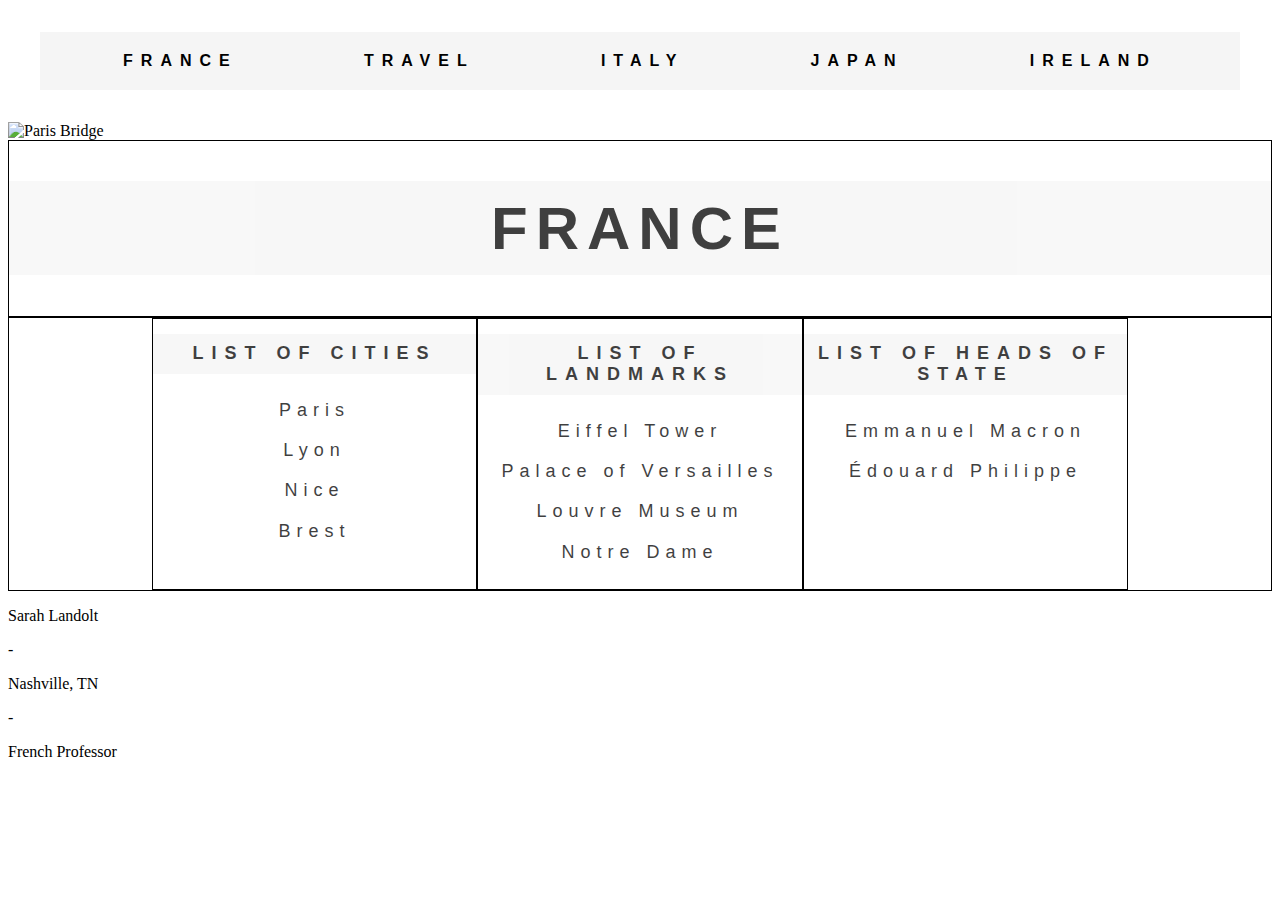
==== index.html @ 063e5374 "fixing conflicts with master" ====
<!DOCTYPE html>
<html lang="en">

<head>
    <meta charset="UTF-8">
    <meta name="viewport" content="width=device-width, initial-scale=1.0">
    <link rel="stylesheet" href="./styles/main.css">
    <title>Document</title>
</head>

<body>
    <header>
        <nav class="navigation">
            <a class="navigation__link" href="index.html">France</a>
            <a class="navigation__link" href="travel.html">Travel</a>
            <a class="navigation__link" href="italy.html">Italy</a>
            <a class="navigation__link" href="japan.html">Japan</a>
            <a class="navigation__link" href="ireland.html">Ireland</a>
        </nav>
    </header>
    <!-- <div class="image_banner bordered"> -->
    </div>
    <img class="headerImage"
        src="https://images.unsplash.com/photo-1499856871958-5b9627545d1a?ixlib=rb-1.2.1&ixid=eyJhcHBfaWQiOjEyMDd9&w=1000&q=80"
        alt="Paris Bridge">
    <section class="bordered">
        <h1>France</h1>
    </section>
    <main class="container bordered">
        <section class="container2">
            <section class="flexItem CitiesList bordered">
                <h2 class="List">List of Cities</h2>
                <ul>
                    <li>Paris</li>
                    <li>Lyon</li>
                    <li>Nice</li>
                    <li>Brest</li>
                </ul>
            </section>
            <section class="flexItem landmarksList bordered">
                <h2 class="List">List of Landmarks</h2>
                <ul>
                    <li>Eiffel Tower</li>
                    <li>Palace of Versailles</li>
                    <li>Louvre Museum</li>
                    <li>Notre Dame</li>
                </ul>
            </section>
            <section class="flexItem headsOfStateList bordered">
                <h2 class="List">List of Heads of State</h2>
                <ul>
                    <li>Emmanuel Macron</li>
                    <li>Édouard Philippe</li>
                </ul>
            </section>
        </section>
    </main>  
    <footer class="footer">
        <p>Sarah Landolt</p>
        <p>-</p>
        <p>Nashville, TN</p>
        <p>-</p>
        <p>French Professor</p>
    </footer>   
</body>

</html>
---- styles/main.css ----
@import "country.css";

nav{
    margin: 2em;
    padding: 1%;
    font-family: Arial, Helvetica, sans-serif;
    text-transform: uppercase;
    text-align: center;
    font-weight: bold;
    letter-spacing: 8px;
    padding: 20px;
    background-color: whitesmoke;
    display: flex;
    justify-content: space-around;
}

a:hover {
    background-color: white;
  }
a {
    color: black;
  }

a:active {
    color: grey;
  }

a:link {
    text-decoration: none;
  }
.navigation_link {
    padding: 12 6em 12 6em;
    font-family: -apple-system, BlinkMacSystemFont, 'Segoe UI', Roboto, Oxygen, Ubuntu, Cantarell, 'Open Sans', 'Helvetica Neue', sans-serif;
    color: black;
}

.headerImage {
    width: 100%;
    height: 400px;
    object-fit: cover;
    background-size: cover;
    background-position: center;
}
/* .image_banner {
    background-image: url("https://images.unsplash.com/photo-1499856871958-5b9627545d1a?ixlib=rb-1.2.1&ixid=eyJhcHBfaWQiOjEyMDd9&w=1000&q=80");
    background-size: cover;
    background-position: center;
    height: 400px;
    width: 100%;
  } */

 h1 
{
padding: 1%;
font-family: -apple-system, BlinkMacSystemFont, 'Segoe UI', Roboto, Oxygen, Ubuntu, Cantarell, 'Open Sans', 'Helvetica Neue', sans-serif;
text-transform: uppercase;
font-size: 60px;
font-weight: 600;
text-align: center;
letter-spacing: 8px;
opacity: .75;
background-color: whitesmoke;
}

h2
{
    padding: 3%;
    font-family: -apple-system, BlinkMacSystemFont, 'Segoe UI', Roboto, Oxygen, Ubuntu, Cantarell, 'Open Sans', 'Helvetica Neue', sans-serif;
    text-transform: uppercase;
    font-size: 18px;
    font-weight: 600;
    text-align: center;
    letter-spacing: 8px;
    opacity: .75;
    background-color: whitesmoke;    
}

main {
    display: flex;
    justify-content: space-evenly;
    flex-basis: 60%;
}

.container2 {
    display: flex;
    flex-wrap: wrap;
    justify-content: center;
}

.flexItem {
    justify-content: center;
    flex-basis: 33%;
}

ul {
    list-style: none;
    padding: 0; 
}
li {
    padding: 3%;
    font-family: -apple-system, BlinkMacSystemFont, 'Segoe UI', Roboto, Oxygen, Ubuntu, Cantarell, 'Open Sans', 'Helvetica Neue', sans-serif;
    font-size: 18px;
    text-align: center;
    letter-spacing: 6px;
    opacity: .75;
    }

.bordered {
border: 1px solid black;
}
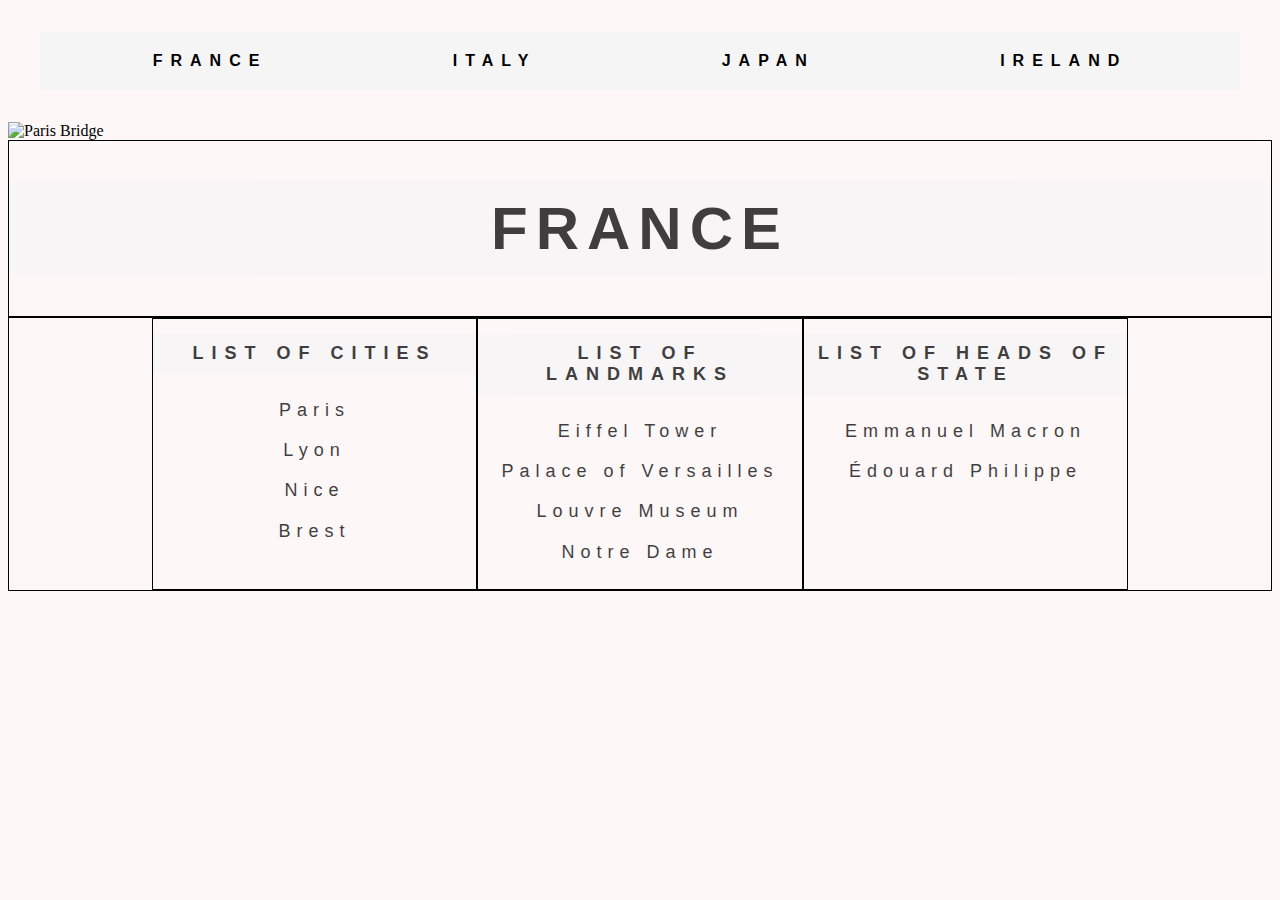
==== commit 5cea604b: "Added background color for each page, using opacity, added CSS keyframe animation for background and" ====
--- a/index.html
+++ b/index.html
@@ -1,33 +1,29 @@
 <!DOCTYPE html>
 <html lang="en">
-
 <head>
     <meta charset="UTF-8">
     <meta name="viewport" content="width=device-width, initial-scale=1.0">
-    <link rel="stylesheet" href="./styles/main.css">
+    <link rel="stylesheet" href="main.css">
     <title>Document</title>
 </head>
-
-<body>
+<body class="franceColor">
     <header>
         <nav class="navigation">
             <a class="navigation__link" href="index.html">France</a>
-            <a class="navigation__link" href="travel.html">Travel</a>
             <a class="navigation__link" href="italy.html">Italy</a>
             <a class="navigation__link" href="japan.html">Japan</a>
             <a class="navigation__link" href="ireland.html">Ireland</a>
         </nav>
-    </header>
-    <!-- <div class="image_banner bordered"> -->
-    </div>
-    <img class="headerImage"
-        src="https://images.unsplash.com/photo-1499856871958-5b9627545d1a?ixlib=rb-1.2.1&ixid=eyJhcHBfaWQiOjEyMDd9&w=1000&q=80"
-        alt="Paris Bridge">
-    <section class="bordered">
-        <h1>France</h1>
-    </section>
+    </header>  
+        <!-- <div class="image_banner bordered"> -->
+        <!-- </div> -->
+
+        <img class="headerImage"src="https://images.unsplash.com/photo-1499856871958-5b9627545d1a?ixlib=rb-1.2.1&ixid=eyJhcHBfaWQiOjEyMDd9&w=1000&q=80" alt="Paris Bridge">
+        <section class= "bordered">
+            <h1>France</h1>
+        </section>
     <main class="container bordered">
-        <section class="container2">
+       <section class="container2">
             <section class="flexItem CitiesList bordered">
                 <h2 class="List">List of Cities</h2>
                 <ul>
@@ -54,14 +50,6 @@
                 </ul>
             </section>
         </section>
-    </main>  
-    <footer class="footer">
-        <p>Sarah Landolt</p>
-        <p>-</p>
-        <p>Nashville, TN</p>
-        <p>-</p>
-        <p>French Professor</p>
-    </footer>   
+    </main>   
 </body>
-
 </html>--- a/main.css
+++ b/main.css
@@ -0,0 +1,143 @@
+nav{
+    margin: 2em;
+    padding: 1%;
+    font-family: Arial, Helvetica, sans-serif;
+    text-transform: uppercase;
+    text-align: center;
+    font-weight: bold;
+    letter-spacing: 8px;
+    padding: 20px;
+    background-color: whitesmoke;
+    display: flex;
+    justify-content: space-around;
+}
+
+a:hover {
+    background-color: white;
+  }
+a {
+    color: black;
+  }
+
+a:active {
+    color: grey;
+  }
+
+a:link {
+    text-decoration: none;
+  }
+.navigation_link {
+    padding: 12 6em 12 6em;
+    font-family: -apple-system, BlinkMacSystemFont, 'Segoe UI', Roboto, Oxygen, Ubuntu, Cantarell, 'Open Sans', 'Helvetica Neue', sans-serif;
+    color: black;
+}
+
+.franceColor {
+    background-color: hsla(0, 64%, 91%, 0.2);
+    animation: color-me-in 3s; /* other keywords like "infinite alternate" can be useful here */
+}
+
+.italyColor {
+    background-color: hsla(225, 30%, 63%, 0.2) ;
+    animation: color-me-in 3s; /* other keywords like "infinite alternate" can be useful here */
+}
+
+.irelandColor {
+    background-color: hsla(26, 76%, 84%, 0.3);
+    animation: color-me-in 3s; /* other keywords like "infinite alternate" can be useful here */
+}
+
+.japanColor {
+    background-color: rgba(230, 200, 200, 0.3);
+    animation: color-me-in 3s; /* other keywords like "infinite alternate" can be useful here */
+}
+
+.headerImage {
+    width: 100%;
+    height: 400px;
+    object-fit: cover;
+    background-size: cover;
+    background-position: center;
+}
+
+ 
+
+ h1 
+{
+padding: 1%;
+font-family: -apple-system, BlinkMacSystemFont, 'Segoe UI', Roboto, Oxygen, Ubuntu, Cantarell, 'Open Sans', 'Helvetica Neue', sans-serif;
+text-transform: uppercase;
+font-size: 60px;
+font-weight: 600;
+text-align: center;
+letter-spacing: 8px;
+opacity: .75;
+background-color: whitesmoke;
+}
+
+h2
+{
+    padding: 3%;
+    font-family: -apple-system, BlinkMacSystemFont, 'Segoe UI', Roboto, Oxygen, Ubuntu, Cantarell, 'Open Sans', 'Helvetica Neue', sans-serif;
+    text-transform: uppercase;
+    font-size: 18px;
+    font-weight: 600;
+    text-align: center;
+    letter-spacing: 8px;
+    opacity: .75;
+    background-color: whitesmoke;    
+}
+
+main {
+    display: flex;
+    justify-content: space-evenly;
+    flex-basis: 60%;
+}
+
+.container2 {
+    display: flex;
+    flex-wrap: wrap;
+    justify-content: center;
+}
+
+.flexItem {
+    justify-content: center;
+    flex-basis: 33%;
+}
+
+ul {
+    list-style: none;
+    padding: 0; 
+}
+li {
+    padding: 3%;
+    font-family: -apple-system, BlinkMacSystemFont, 'Segoe UI', Roboto, Oxygen, Ubuntu, Cantarell, 'Open Sans', 'Helvetica Neue', sans-serif;
+    font-size: 18px;
+    text-align: center;
+    letter-spacing: 6px;
+    opacity: .75;
+    }
+
+.bordered {
+border: 1px solid black;
+}
+  
+  @keyframes color-me-in {
+    /* You could think of as "step 1" */
+    0% {
+      background: rgb(196, 196, 196);
+    }
+    /* You could think of as "step 2" */
+    100% {
+      background: rgb(255, 255, 255);
+    }
+  }
+
+  .bordered {
+    border: solid 1px rgb(0, 0, 0);
+    transition: border-width 0.9s linear;
+  }
+  
+  .bordered:hover { border-width: 2.5px; }
+  
+
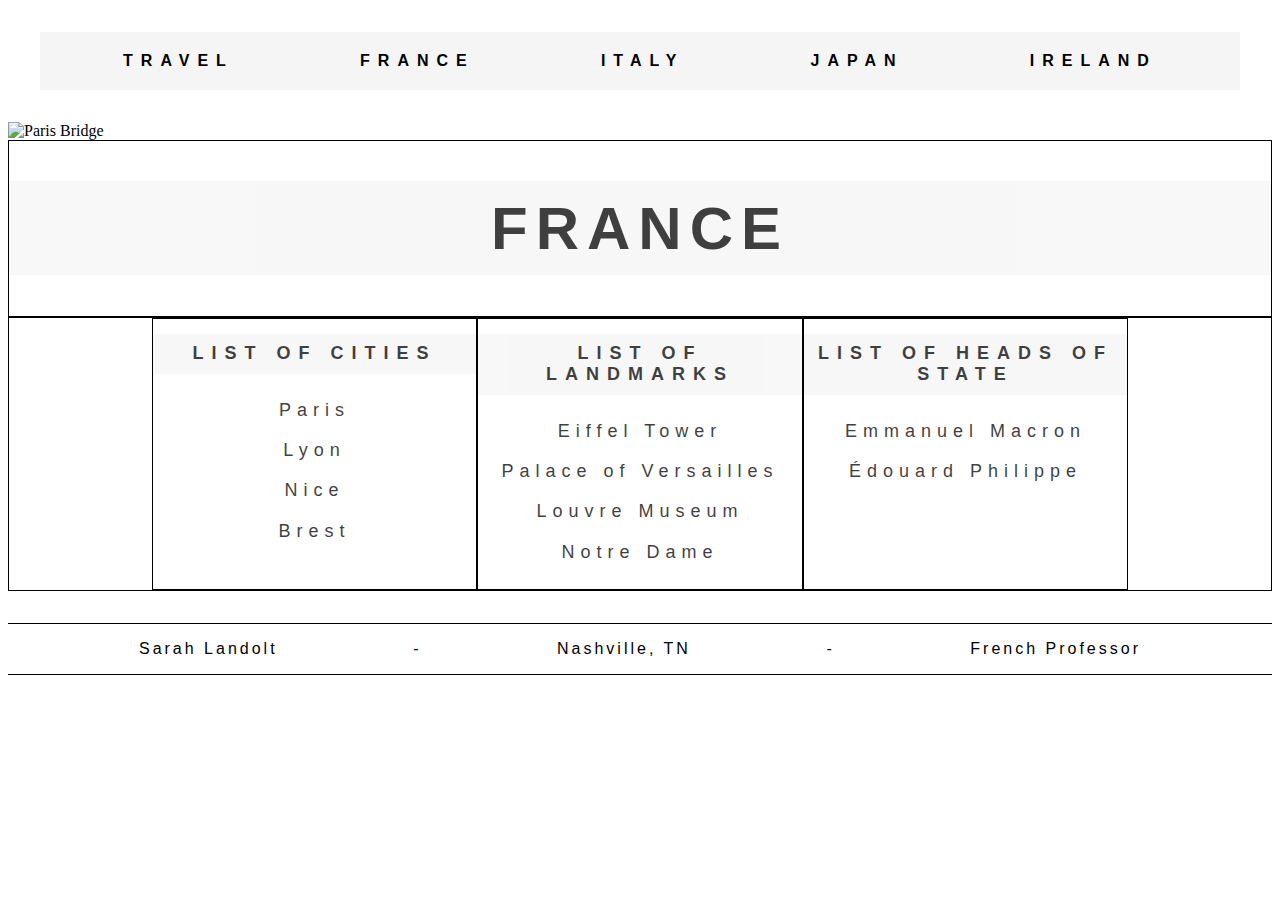
==== commit 39b8d45b: "updaing changes" ====
--- a/index.html
+++ b/index.html
@@ -1,29 +1,33 @@
 <!DOCTYPE html>
 <html lang="en">
+
 <head>
     <meta charset="UTF-8">
     <meta name="viewport" content="width=device-width, initial-scale=1.0">
-    <link rel="stylesheet" href="main.css">
+    <link rel="stylesheet" href="./styles/main.css">
     <title>Document</title>
 </head>
-<body class="franceColor">
+
+<body>
     <header>
         <nav class="navigation">
+            <a class="navigation__link" href="travel.html">Travel</a>
             <a class="navigation__link" href="index.html">France</a>
             <a class="navigation__link" href="italy.html">Italy</a>
             <a class="navigation__link" href="japan.html">Japan</a>
             <a class="navigation__link" href="ireland.html">Ireland</a>
         </nav>
-    </header>  
-        <!-- <div class="image_banner bordered"> -->
-        <!-- </div> -->
-
-        <img class="headerImage"src="https://images.unsplash.com/photo-1499856871958-5b9627545d1a?ixlib=rb-1.2.1&ixid=eyJhcHBfaWQiOjEyMDd9&w=1000&q=80" alt="Paris Bridge">
-        <section class= "bordered">
-            <h1>France</h1>
-        </section>
+    </header>
+    <!-- <div class="image_banner bordered"> -->
+    </div>
+    <img class="headerImage"
+        src="https://images.unsplash.com/photo-1499856871958-5b9627545d1a?ixlib=rb-1.2.1&ixid=eyJhcHBfaWQiOjEyMDd9&w=1000&q=80"
+        alt="Paris Bridge">
+    <section class="bordered">
+        <h1>France</h1>
+    </section>
     <main class="container bordered">
-       <section class="container2">
+        <section class="container2">
             <section class="flexItem CitiesList bordered">
                 <h2 class="List">List of Cities</h2>
                 <ul>
@@ -50,6 +54,14 @@
                 </ul>
             </section>
         </section>
-    </main>   
+    </main>  
+    <footer class="footer">
+        <p>Sarah Landolt</p>
+        <p>-</p>
+        <p>Nashville, TN</p>
+        <p>-</p>
+        <p>French Professor</p>
+    </footer>   
 </body>
+
 </html>--- a/styles/main.css
+++ b/styles/main.css
@@ -0,0 +1,126 @@
+@import "country.css";
+
+nav{
+    margin: 2em;
+    padding: 1%;
+    font-family: Arial, Helvetica, sans-serif;
+    text-transform: uppercase;
+    text-align: center;
+    font-weight: bold;
+    letter-spacing: 8px;
+    padding: 20px;
+    background-color: whitesmoke;
+    display: flex;
+    justify-content: space-around;
+}
+
+a:hover {
+    background-color: white;
+  }
+a {
+    color: black;
+  }
+
+a:active {
+    color: grey;
+  }
+
+a:link {
+    text-decoration: none;
+  }
+.navigation_link {
+    padding: 12 6em 12 6em;
+    font-family: -apple-system, BlinkMacSystemFont, 'Segoe UI', Roboto, Oxygen, Ubuntu, Cantarell, 'Open Sans', 'Helvetica Neue', sans-serif;
+    color: black;
+}
+
+.headerImage {
+    width: 100%;
+    height: 400px;
+    object-fit: cover;
+    background-size: cover;
+    background-position: center;
+}
+/* .image_banner {
+    background-image: url("https://images.unsplash.com/photo-1499856871958-5b9627545d1a?ixlib=rb-1.2.1&ixid=eyJhcHBfaWQiOjEyMDd9&w=1000&q=80");
+    background-size: cover;
+    background-position: center;
+    height: 400px;
+    width: 100%;
+  } */
+
+ h1 
+{
+padding: 1%;
+font-family: -apple-system, BlinkMacSystemFont, 'Segoe UI', Roboto, Oxygen, Ubuntu, Cantarell, 'Open Sans', 'Helvetica Neue', sans-serif;
+text-transform: uppercase;
+font-size: 60px;
+font-weight: 600;
+text-align: center;
+letter-spacing: 8px;
+opacity: .75;
+background-color: whitesmoke;
+}
+
+h2
+{
+    padding: 3%;
+    font-family: -apple-system, BlinkMacSystemFont, 'Segoe UI', Roboto, Oxygen, Ubuntu, Cantarell, 'Open Sans', 'Helvetica Neue', sans-serif;
+    text-transform: uppercase;
+    font-size: 18px;
+    font-weight: 600;
+    text-align: center;
+    letter-spacing: 8px;
+    opacity: .75;
+    background-color: whitesmoke;    
+}
+
+main {
+    display: flex;
+    justify-content: space-evenly;
+    flex-basis: 60%;
+}
+
+.container2 {
+    display: flex;
+    flex-wrap: wrap;
+    justify-content: center;
+}
+
+.flexItem {
+    justify-content: center;
+    flex-basis: 33%;
+}
+
+ul {
+    list-style: none;
+    padding: 0; 
+}
+li {
+    padding: 3%;
+    font-family: -apple-system, BlinkMacSystemFont, 'Segoe UI', Roboto, Oxygen, Ubuntu, Cantarell, 'Open Sans', 'Helvetica Neue', sans-serif;
+    font-size: 18px;
+    text-align: center;
+    letter-spacing: 6px;
+    opacity: .75;
+    }
+
+.bordered {
+border: 1px solid black;
+}
+
+.footer {
+    display: flex;
+    font-family: -apple-system, BlinkMacSystemFont, 'Segoe UI', Roboto, Oxygen, Ubuntu, Cantarell, 'Open Sans', 'Helvetica Neue', sans-serif;
+    justify-content: space-around;
+    margin-top: 2em;
+    letter-spacing: 3px;
+    padding-left: 5%;
+    padding-right: 5%;
+    border-top: 1px solid black;
+    border-bottom: 1px solid black;
+}
+
+.font {
+    font-family: -apple-system, BlinkMacSystemFont, 'Segoe UI', Roboto, Oxygen, Ubuntu, Cantarell, 'Open Sans', 'Helvetica Neue', sans-serif;
+}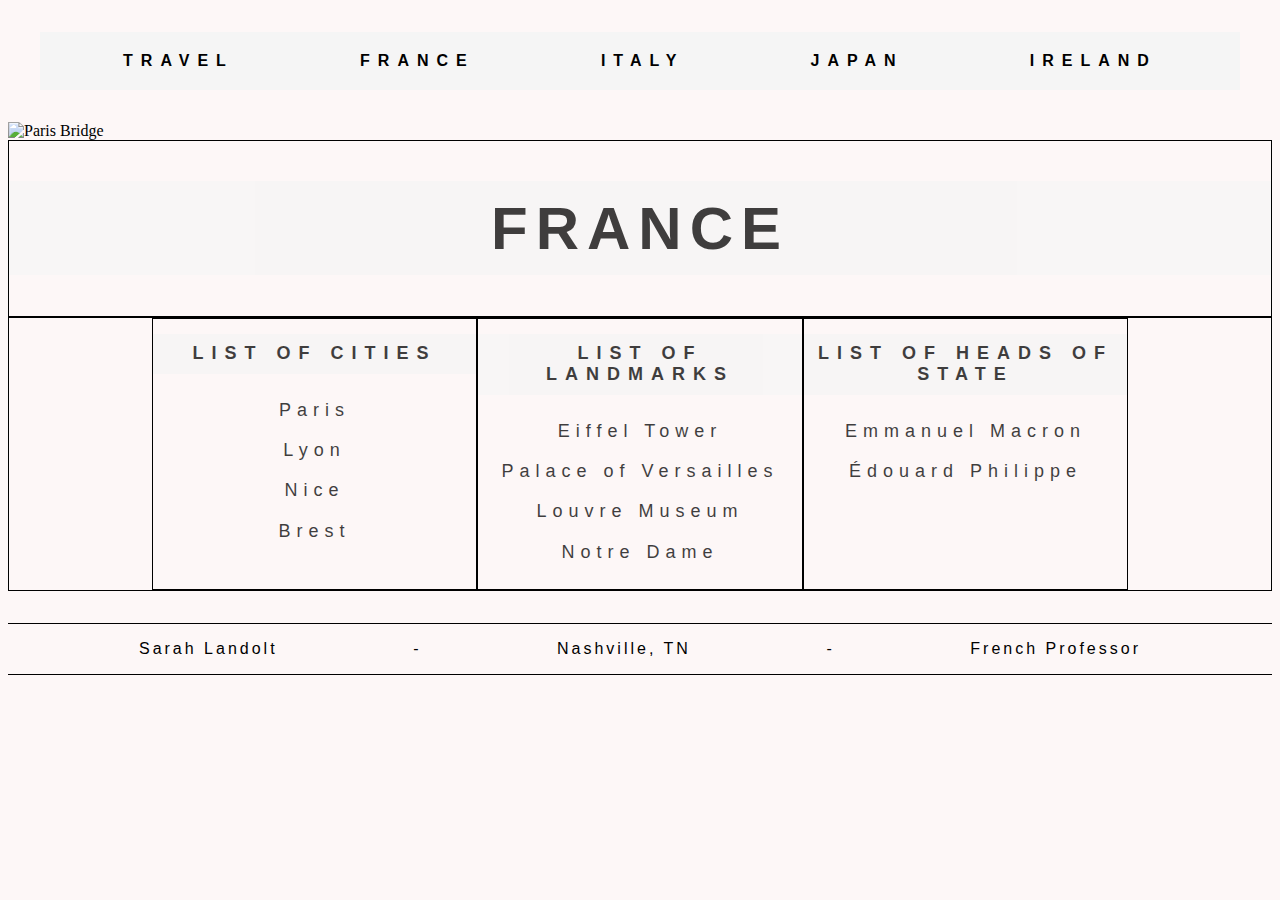
==== commit 2ca5289a: "completed merge of master and deleted main.css" ====
--- a/index.html
+++ b/index.html
@@ -7,8 +7,7 @@
     <link rel="stylesheet" href="./styles/main.css">
     <title>Document</title>
 </head>
-
-<body>
+<body class="franceColor">
     <header>
         <nav class="navigation">
             <a class="navigation__link" href="travel.html">Travel</a>
--- a/styles/main.css
+++ b/styles/main.css
@@ -123,4 +123,43 @@
 
 .font {
     font-family: -apple-system, BlinkMacSystemFont, 'Segoe UI', Roboto, Oxygen, Ubuntu, Cantarell, 'Open Sans', 'Helvetica Neue', sans-serif;
-}+}
+
+.franceColor {
+    background-color: hsla(0, 64%, 91%, 0.2);
+    animation: color-me-in 3s; /* other keywords like "infinite alternate" can be useful here */
+}
+
+.italyColor {
+    background-color: hsla(225, 30%, 63%, 0.2) ;
+    animation: color-me-in 3s; /* other keywords like "infinite alternate" can be useful here */
+}
+
+.irelandColor {
+    background-color: hsla(26, 76%, 84%, 0.3);
+    animation: color-me-in 3s; /* other keywords like "infinite alternate" can be useful here */
+}
+
+.japanColor {
+    background-color: rgba(230, 200, 200, 0.3);
+    animation: color-me-in 3s; /* other keywords like "infinite alternate" can be useful here */
+}
+
+@keyframes color-me-in {
+    /* You could think of as "step 1" */
+    0% {
+      background: rgb(196, 196, 196);
+    }
+    /* You could think of as "step 2" */
+    100% {
+      background: rgb(255, 255, 255);
+    }
+  }
+
+  .bordered {
+    border: solid 1px rgb(0, 0, 0);
+    transition: border-width 0.9s linear;
+  }
+  
+  .bordered:hover { border-width: 2.5px; }
+  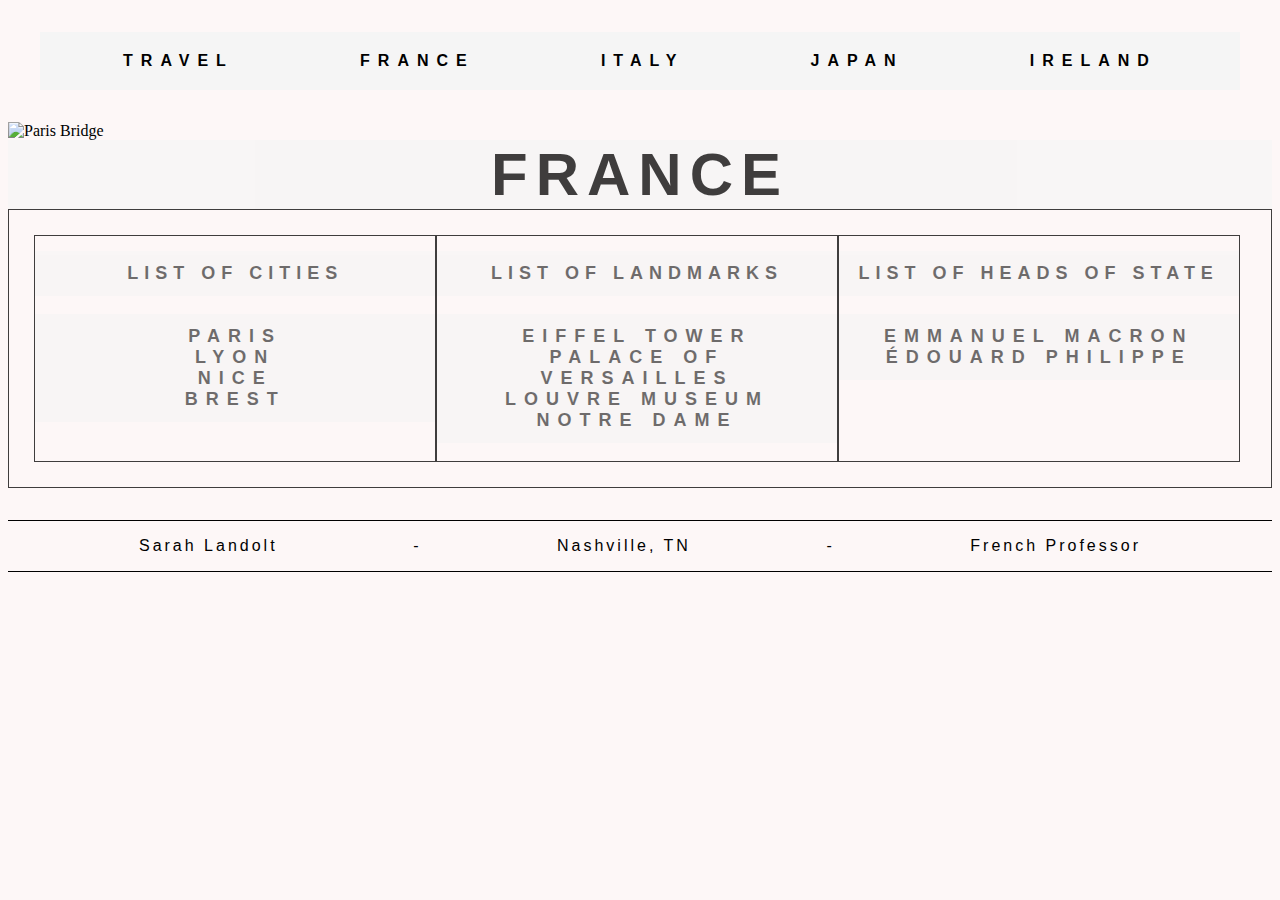
==== commit 6d6b7714: "tried to conform more to coding standards. Took out redundant class names. Split up css files" ====
--- a/index.html
+++ b/index.html
@@ -7,7 +7,9 @@
     <link rel="stylesheet" href="./styles/main.css">
     <title>Document</title>
 </head>
-<body class="franceColor">
+
+<body class="franceBackgroundColor">
+
     <header>
         <nav class="navigation">
             <a class="navigation__link" href="travel.html">Travel</a>
@@ -17,50 +19,52 @@
             <a class="navigation__link" href="ireland.html">Ireland</a>
         </nav>
     </header>
-    <!-- <div class="image_banner bordered"> -->
+
     </div>
     <img class="headerImage"
         src="https://images.unsplash.com/photo-1499856871958-5b9627545d1a?ixlib=rb-1.2.1&ixid=eyJhcHBfaWQiOjEyMDd9&w=1000&q=80"
         alt="Paris Bridge">
-    <section class="bordered">
-        <h1>France</h1>
-    </section>
-    <main class="container bordered">
-        <section class="container2">
-            <section class="flexItem CitiesList bordered">
-                <h2 class="List">List of Cities</h2>
-                <ul>
-                    <li>Paris</li>
-                    <li>Lyon</li>
-                    <li>Nice</li>
-                    <li>Brest</li>
-                </ul>
-            </section>
-            <section class="flexItem landmarksList bordered">
-                <h2 class="List">List of Landmarks</h2>
-                <ul>
-                    <li>Eiffel Tower</li>
-                    <li>Palace of Versailles</li>
-                    <li>Louvre Museum</li>
-                    <li>Notre Dame</li>
-                </ul>
-            </section>
-            <section class="flexItem headsOfStateList bordered">
-                <h2 class="List">List of Heads of State</h2>
-                <ul>
-                    <li>Emmanuel Macron</li>
-                    <li>Édouard Philippe</li>
-                </ul>
-            </section>
+
+    <section class=country>France</section>
+
+    <main class="country__lists">
+
+        <section class="list__container">
+            <h2 class="list__title">List of Cities</h2>
+            <ul class=list__within__container>
+                <li>Paris</li>
+                <li>Lyon</li>
+                <li>Nice</li>
+                <li>Brest</li>
+            </ul>
         </section>
-    </main>  
+        <section class="list__container">
+            <h2 class="list__title">List of Landmarks</h2>
+            <ul class=list__within__container>
+                <li>Eiffel Tower</li>
+                <li>Palace of Versailles</li>
+                <li>Louvre Museum</li>
+                <li>Notre Dame</li>
+            </ul>
+        </section>
+        <section class="list__container">
+            <h2 class="list__title">List of Heads of State</h2>
+            <ul class=list__within__container>
+                <li>Emmanuel Macron</li>
+                <li>Édouard Philippe</li>
+            </ul>
+        </section>
+
+        </article>
+
+    </main>
     <footer class="footer">
         <p>Sarah Landolt</p>
         <p>-</p>
         <p>Nashville, TN</p>
         <p>-</p>
         <p>French Professor</p>
-    </footer>   
+    </footer>
 </body>
 
 </html>--- a/styles/main.css
+++ b/styles/main.css
@@ -1,165 +1,86 @@
-@import "country.css";
-
-nav{
-    margin: 2em;
-    padding: 1%;
-    font-family: Arial, Helvetica, sans-serif;
-    text-transform: uppercase;
-    text-align: center;
-    font-weight: bold;
-    letter-spacing: 8px;
-    padding: 20px;
-    background-color: whitesmoke;
-    display: flex;
-    justify-content: space-around;
-}
+@import "travel.css";
+@import "header.css";
+@import "footer.css";
+@import "nav.css";
+@import "travel.css";
+@import "background.css";
 
 a:hover {
     background-color: white;
-  }
+}
+
 a {
     color: black;
-  }
+}
 
 a:active {
     color: grey;
-  }
+}
 
 a:link {
     text-decoration: none;
-  }
-.navigation_link {
-    padding: 12 6em 12 6em;
-    font-family: -apple-system, BlinkMacSystemFont, 'Segoe UI', Roboto, Oxygen, Ubuntu, Cantarell, 'Open Sans', 'Helvetica Neue', sans-serif;
-    color: black;
 }
 
-.headerImage {
-    width: 100%;
-    height: 400px;
-    object-fit: cover;
-    background-size: cover;
-    background-position: center;
-}
-/* .image_banner {
-    background-image: url("https://images.unsplash.com/photo-1499856871958-5b9627545d1a?ixlib=rb-1.2.1&ixid=eyJhcHBfaWQiOjEyMDd9&w=1000&q=80");
-    background-size: cover;
-    background-position: center;
-    height: 400px;
-    width: 100%;
-  } */
-
- h1 
-{
-padding: 1%;
-font-family: -apple-system, BlinkMacSystemFont, 'Segoe UI', Roboto, Oxygen, Ubuntu, Cantarell, 'Open Sans', 'Helvetica Neue', sans-serif;
-text-transform: uppercase;
-font-size: 60px;
-font-weight: 600;
-text-align: center;
-letter-spacing: 8px;
-opacity: .75;
-background-color: whitesmoke;
+.country {
+    font-family: apple-system, BlinkMacSystemFont, 'Segoe UI', Roboto, Oxygen, Ubuntu, Cantarell, 'Open Sans', 'Helvetica Neue', sans-serif;
+    text-transform: uppercase;
+    font-size: 60px;
+    font-weight: 600;
+    text-align: center;
+    letter-spacing: 8px;
+    opacity: .75;
+    background-color: whitesmoke;
+    display: flex;
+    justify-content: center;
 }
 
-h2
-{
+.list__title {
     padding: 3%;
-    font-family: -apple-system, BlinkMacSystemFont, 'Segoe UI', Roboto, Oxygen, Ubuntu, Cantarell, 'Open Sans', 'Helvetica Neue', sans-serif;
+    font-family: apple-system, BlinkMacSystemFont, 'Segoe UI', Roboto, Oxygen, Ubuntu, Cantarell, 'Open Sans', 'Helvetica Neue', sans-serif;
+    text-transform: uppercase;
+    font-size: 18px;
+    font-weight: 600;
+    text-align: center;
+    letter-spacing: 6px;
+    opacity: .75;
+    background-color: whitesmoke;    
+    display: flex;
+    justify-content: space-evenly;
+}
+
+.list__container {
+    justify-content: center;
+    flex-basis: 33%;
+    border: solid 1px rgb(0, 0, 0);
+    transition: border-width 0.9s linear;
+}
+  
+.list__container:hover { 
+    border-width: 2.5px; 
+}
+
+.list__within__container {
+    list-style: none;
+    padding: 3%;
+    font-family: apple-system, BlinkMacSystemFont, 'Segoe UI', Roboto, Oxygen, Ubuntu, Cantarell, 'Open Sans', 'Helvetica Neue', sans-serif;
     text-transform: uppercase;
     font-size: 18px;
     font-weight: 600;
     text-align: center;
     letter-spacing: 8px;
     opacity: .75;
-    background-color: whitesmoke;    
+    background-color: whitesmoke;
 }
 
-main {
+.country__lists {
+    border: 1px solid black;
+    padding: 2%;
+    font-family: apple-system, BlinkMacSystemFont, 'Segoe UI', Roboto, Oxygen, Ubuntu, Cantarell, 'Open Sans', 'Helvetica Neue', sans-serif;
+    font-size: 10px;
+    letter-spacing: 2px;
+    opacity: .75;
+    list-style: none;
     display: flex;
-    justify-content: space-evenly;
     flex-basis: 60%;
+
 }
-
-.container2 {
-    display: flex;
-    flex-wrap: wrap;
-    justify-content: center;
-}
-
-.flexItem {
-    justify-content: center;
-    flex-basis: 33%;
-}
-
-ul {
-    list-style: none;
-    padding: 0; 
-}
-li {
-    padding: 3%;
-    font-family: -apple-system, BlinkMacSystemFont, 'Segoe UI', Roboto, Oxygen, Ubuntu, Cantarell, 'Open Sans', 'Helvetica Neue', sans-serif;
-    font-size: 18px;
-    text-align: center;
-    letter-spacing: 6px;
-    opacity: .75;
-    }
-
-.bordered {
-border: 1px solid black;
-}
-
-.footer {
-    display: flex;
-    font-family: -apple-system, BlinkMacSystemFont, 'Segoe UI', Roboto, Oxygen, Ubuntu, Cantarell, 'Open Sans', 'Helvetica Neue', sans-serif;
-    justify-content: space-around;
-    margin-top: 2em;
-    letter-spacing: 3px;
-    padding-left: 5%;
-    padding-right: 5%;
-    border-top: 1px solid black;
-    border-bottom: 1px solid black;
-}
-
-.font {
-    font-family: -apple-system, BlinkMacSystemFont, 'Segoe UI', Roboto, Oxygen, Ubuntu, Cantarell, 'Open Sans', 'Helvetica Neue', sans-serif;
-}
-
-.franceColor {
-    background-color: hsla(0, 64%, 91%, 0.2);
-    animation: color-me-in 3s; /* other keywords like "infinite alternate" can be useful here */
-}
-
-.italyColor {
-    background-color: hsla(225, 30%, 63%, 0.2) ;
-    animation: color-me-in 3s; /* other keywords like "infinite alternate" can be useful here */
-}
-
-.irelandColor {
-    background-color: hsla(26, 76%, 84%, 0.3);
-    animation: color-me-in 3s; /* other keywords like "infinite alternate" can be useful here */
-}
-
-.japanColor {
-    background-color: rgba(230, 200, 200, 0.3);
-    animation: color-me-in 3s; /* other keywords like "infinite alternate" can be useful here */
-}
-
-@keyframes color-me-in {
-    /* You could think of as "step 1" */
-    0% {
-      background: rgb(196, 196, 196);
-    }
-    /* You could think of as "step 2" */
-    100% {
-      background: rgb(255, 255, 255);
-    }
-  }
-
-  .bordered {
-    border: solid 1px rgb(0, 0, 0);
-    transition: border-width 0.9s linear;
-  }
-  
-  .bordered:hover { border-width: 2.5px; }
-  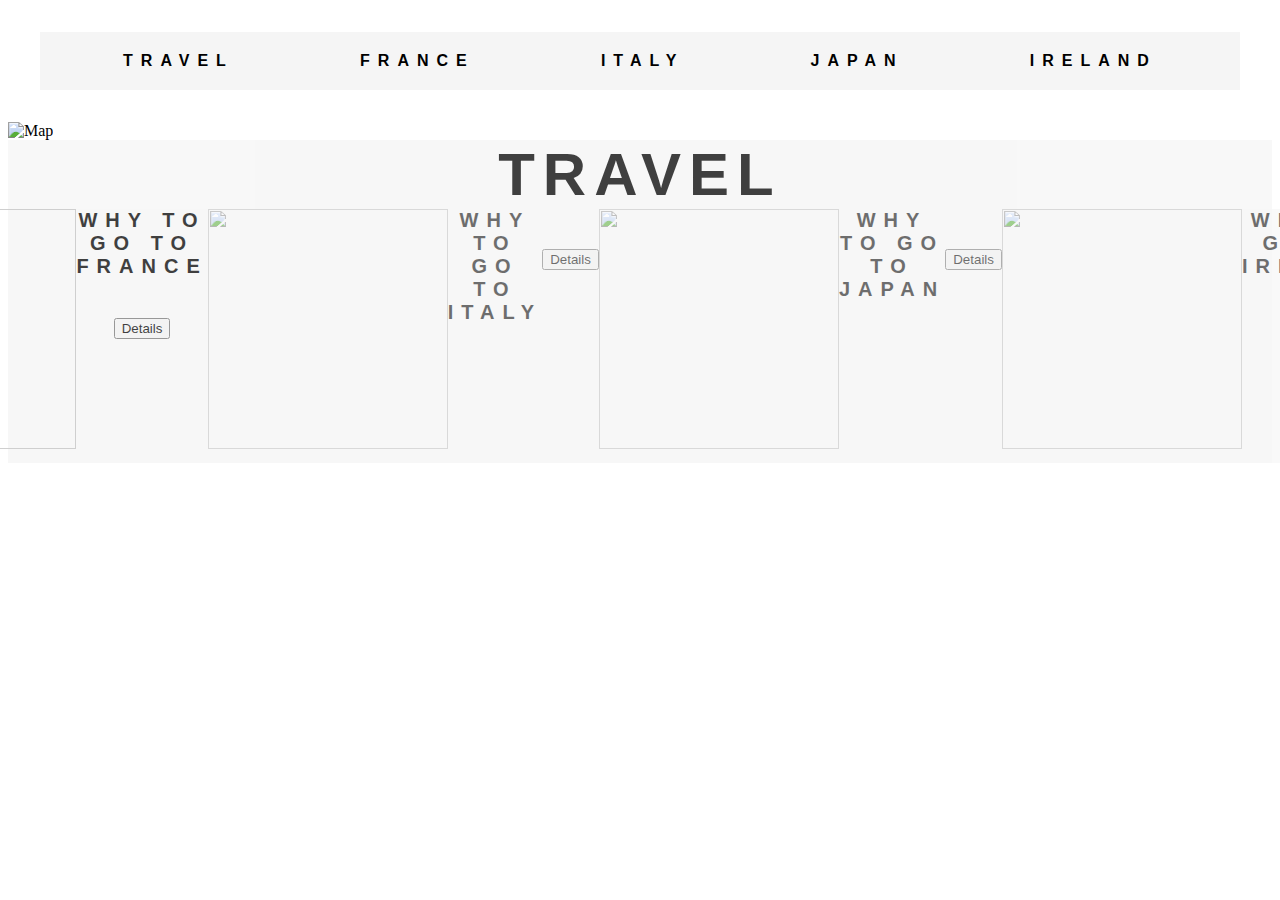
==== commit 694a02de: "changed location of containers on country pages" ====
--- a/index.html
+++ b/index.html
@@ -5,66 +5,110 @@
     <meta charset="UTF-8">
     <meta name="viewport" content="width=device-width, initial-scale=1.0">
     <link rel="stylesheet" href="./styles/main.css">
-    <title>Document</title>
-</head>
 
-<body class="franceBackgroundColor">
+<body>
 
     <header>
         <nav class="navigation">
-            <a class="navigation__link" href="travel.html">Travel</a>
-            <a class="navigation__link" href="index.html">France</a>
+            <a class="navigation__link" href="index.html">Travel</a>
+            <a class="navigation__link" href="france.html">France</a>
             <a class="navigation__link" href="italy.html">Italy</a>
             <a class="navigation__link" href="japan.html">Japan</a>
             <a class="navigation__link" href="ireland.html">Ireland</a>
         </nav>
     </header>
 
-    </div>
     <img class="headerImage"
-        src="https://images.unsplash.com/photo-1499856871958-5b9627545d1a?ixlib=rb-1.2.1&ixid=eyJhcHBfaWQiOjEyMDd9&w=1000&q=80"
-        alt="Paris Bridge">
+        src="https://moduscreate.com/wp-content/uploads/2016/11/placing_markers_inside_google_maps_polygons_00-1280x720.jpg"
+        alt="Map" />
 
-    <section class=country>France</section>
+    <section class=country>Travel</section>
 
-    <main class="country__lists">
+    <main class="travelBackgroundColor">
 
-        <section class="list__container">
-            <h2 class="list__title">List of Cities</h2>
-            <ul class=list__within__container>
-                <li>Paris</li>
-                <li>Lyon</li>
-                <li>Nice</li>
-                <li>Brest</li>
-            </ul>
-        </section>
-        <section class="list__container">
-            <h2 class="list__title">List of Landmarks</h2>
-            <ul class=list__within__container>
-                <li>Eiffel Tower</li>
-                <li>Palace of Versailles</li>
-                <li>Louvre Museum</li>
-                <li>Notre Dame</li>
-            </ul>
-        </section>
-        <section class="list__container">
-            <h2 class="list__title">List of Heads of State</h2>
-            <ul class=list__within__container>
-                <li>Emmanuel Macron</li>
-                <li>Édouard Philippe</li>
-            </ul>
-        </section>
+        <article class="country">
+            <img class="country__image"
+                src="https://s.france24.com/media/display/463c50cc-78bb-11e9-a9bf-005056a964fe/w:1240/p:16x9/paris_tourism_-_eiffel_tower.jpg"
+                alt="">
+            <div>
+                <div class="country__reasons">Why to go to France</div>
+                <button id="button--france">Details</button>
+            </div>
+            <dialog class="dialog--country" id="details--france">
+                <ul class="list__within__dialogbox">
+                    <li>Cheese</Li>
+                    <Li>Wine</Li>
+                    <Li>Romanace</Li>
+                    <li>Fashion</li>
+                </ul>
+                <button class="button--close" id="close-france">Close</button>
+            </dialog>
+            </div>
 
+            <section class="country">
+                <div>
+                    <img class="country__image"
+                        src="https://d36tnp772eyphs.cloudfront.net/blogs/1/2011/05/italy-1200x815.jpg" />
+                </div>
+                <div class="country__reasons">Why to go to Italy</div>
+                <div>
+                    <button id="button--italy">Details</button>
+                </div>
+
+                <dialog class="dialog--country" id="details--italy">
+                    <ul class="list__within__dialogbox">
+                        <li>Art</li>
+                        <li>Food paradise</li>
+                        <li>Dramatic landscapes</li>
+                        <li>Shopping</li>
+                    </ul>
+                    <button class="button--close" id="close-italy">Close</button>
+                </dialog>
+            </section>
+
+            <section class="country">
+                <div>
+                    <img class="country__image"
+                        src="https://rccl-h.assetsadobe.com/is/image/content/dam/royal/ports-and-destinations/destinations/japan/assets/japan-fuji-mountain-himeji-castle-full-cherry-blossom-h.jpg?$750x667$" />
+                </div>
+                <div class="country__reasons">Why to go to Japan</div>
+                <div>
+                <button id="button--japan">Details</button>
+                </div>
+                <dialog class="dialog--country" id="details--japan">
+                    <ul class="list__within__dialogbox">
+                        <li>Natual Landscapes</li>
+                        <li>Food</li>
+                        <li>Efficient Public transportation</li>
+                        <li>Stunning temples and shrines</li>
+                    </ul>
+                    <button class="button--close" id="close-japan">Close</button>
+                </dialog>
+            </section>
+
+            <section class="country">
+                <div>
+                    <img class="country__image"
+                        src="https://www.azamara.com/sites/default/files/heros/pr-24-may-2020-dublin-ireland.jpg" />
+                </div>
+                <div class="country__reasons">Why to go to Ireland</div>
+                <div>
+                    <button id="button--ireland">Details</button>
+                </div>
+                <dialog class="dialog--country" id="details--ireland">
+                    <ul class="list__within__dialogbox">
+                        <li>Pubs</li>
+                        <li>Castles</li>
+                        <li>Super friendly people</li>
+                        <li>Saint Patrick's Day</li>
+                    </ul>
+                    <button class="button--close" id="close-ireland">Close</button>
+                </dialog>
+            </section>
         </article>
+    </main>
 
-    </main>
-    <footer class="footer">
-        <p>Sarah Landolt</p>
-        <p>-</p>
-        <p>Nashville, TN</p>
-        <p>-</p>
-        <p>French Professor</p>
-    </footer>
+    <script type="module" src="./scripts/main.js"></script>
 </body>
 
 </html>--- a/styles/main.css
+++ b/styles/main.css
@@ -2,7 +2,7 @@
 @import "header.css";
 @import "footer.css";
 @import "nav.css";
-@import "travel.css";
+@import "index.css";
 @import "background.css";
 
 a:hover {
@@ -30,7 +30,6 @@
     letter-spacing: 8px;
     opacity: .75;
     background-color: whitesmoke;
-    display: flex;
     justify-content: center;
 }
 
@@ -44,13 +43,11 @@
     letter-spacing: 6px;
     opacity: .75;
     background-color: whitesmoke;    
-    display: flex;
-    justify-content: space-evenly;
 }
 
 .list__container {
     justify-content: center;
-    flex-basis: 33%;
+    flex-basis: 30%;
     border: solid 1px rgb(0, 0, 0);
     transition: border-width 0.9s linear;
 }
@@ -82,5 +79,5 @@
     list-style: none;
     display: flex;
     flex-basis: 60%;
-
+    justify-content: space-between;
 }
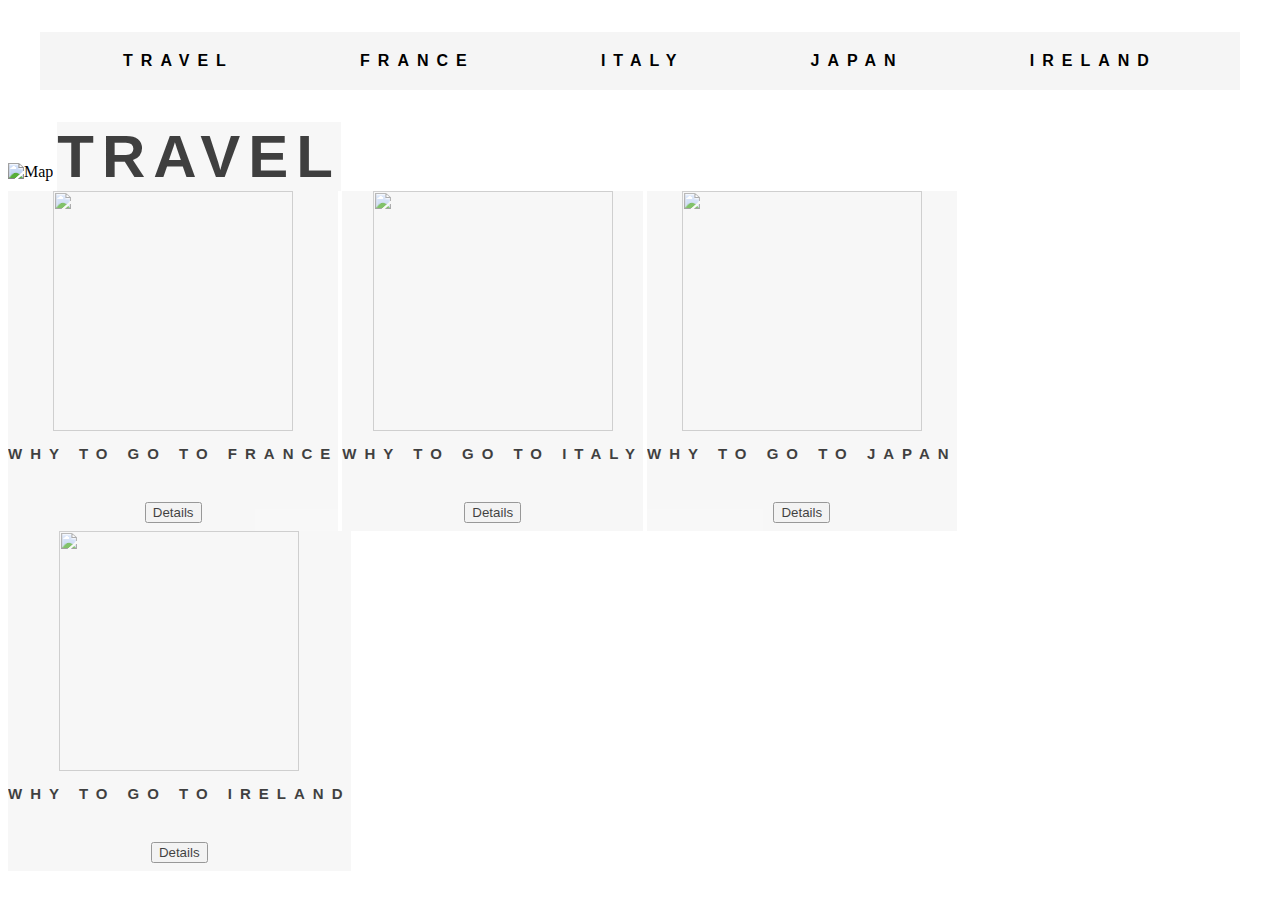
==== commit dc56be7d: "put inline block styling on index.html." ====
--- a/index.html
+++ b/index.html
@@ -25,25 +25,25 @@
     <section class=country>Travel</section>
 
     <main class="travelBackgroundColor">
-
-        <article class="country">
-            <img class="country__image"
-                src="https://s.france24.com/media/display/463c50cc-78bb-11e9-a9bf-005056a964fe/w:1240/p:16x9/paris_tourism_-_eiffel_tower.jpg"
-                alt="">
-            <div>
-                <div class="country__reasons">Why to go to France</div>
-                <button id="button--france">Details</button>
-            </div>
-            <dialog class="dialog--country" id="details--france">
-                <ul class="list__within__dialogbox">
-                    <li>Cheese</Li>
-                    <Li>Wine</Li>
-                    <Li>Romanace</Li>
-                    <li>Fashion</li>
-                </ul>
-                <button class="button--close" id="close-france">Close</button>
-            </dialog>
-            </div>
+   
+            <section class="country">
+                <div>
+                    <img class="country__image"
+                        src="https://s.france24.com/media/display/463c50cc-78bb-11e9-a9bf-005056a964fe/w:1240/p:16x9/paris_tourism_-_eiffel_tower.jpg" />
+                    <div>
+                        <div class="country__reasons">Why to go to France</div>
+                        <button id="button--france">Details</button>
+                    </div>
+                    <dialog class="dialog--country" id="details--france">
+                        <ul class="list__within__dialogbox">
+                            <li>Cheese</Li>
+                            <Li>Wine</Li>
+                            <Li>Romanace</Li>
+                            <li>Fashion</li>
+                        </ul>
+                        <button class="button--close" id="close-france">Close</button>
+                    </dialog>
+            </section>
 
             <section class="country">
                 <div>
@@ -54,7 +54,6 @@
                 <div>
                     <button id="button--italy">Details</button>
                 </div>
-
                 <dialog class="dialog--country" id="details--italy">
                     <ul class="list__within__dialogbox">
                         <li>Art</li>
@@ -73,7 +72,7 @@
                 </div>
                 <div class="country__reasons">Why to go to Japan</div>
                 <div>
-                <button id="button--japan">Details</button>
+                    <button id="button--japan">Details</button>
                 </div>
                 <dialog class="dialog--country" id="details--japan">
                     <ul class="list__within__dialogbox">
@@ -105,8 +104,8 @@
                     <button class="button--close" id="close-ireland">Close</button>
                 </dialog>
             </section>
-        </article>
     </main>
+
 
     <script type="module" src="./scripts/main.js"></script>
 </body>
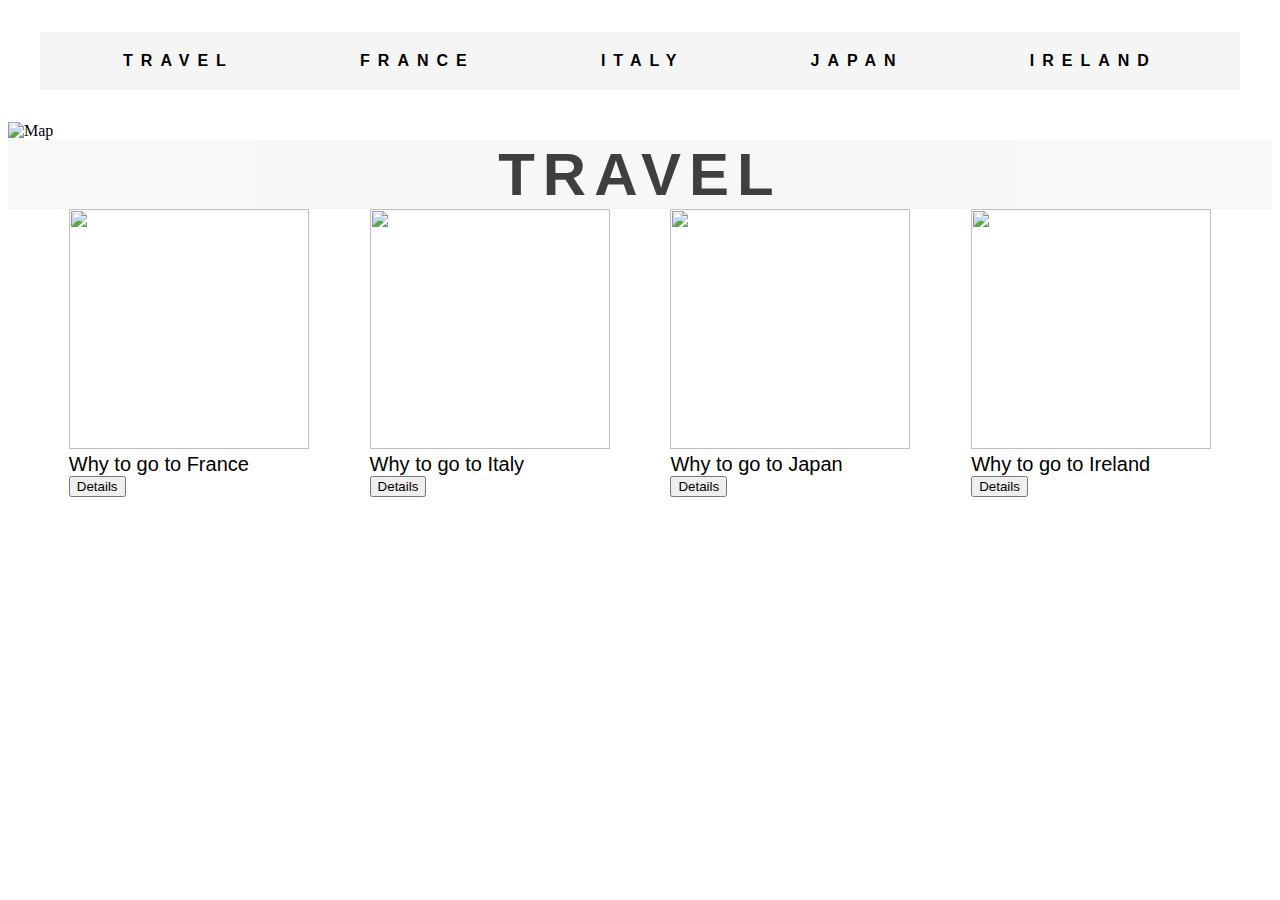
==== commit 3af8caf0: "changed the position of the images in index.html" ====
--- a/index.html
+++ b/index.html
@@ -22,9 +22,9 @@
         src="https://moduscreate.com/wp-content/uploads/2016/11/placing_markers_inside_google_maps_polygons_00-1280x720.jpg"
         alt="Map" />
 
-    <section class=country>Travel</section>
+    <section class=page__title>Travel</section>
 
-    <main class="travelBackgroundColor">
+    <main class="travelBackgroundColor country__container">
    
             <section class="country">
                 <div>
--- a/styles/main.css
+++ b/styles/main.css
@@ -1,27 +1,10 @@
-@import "travel.css";
 @import "header.css";
 @import "footer.css";
 @import "nav.css";
 @import "index.css";
 @import "background.css";
 
-a:hover {
-    background-color: white;
-}
-
-a {
-    color: black;
-}
-
-a:active {
-    color: grey;
-}
-
-a:link {
-    text-decoration: none;
-}
-
-.country {
+.page__title {
     font-family: apple-system, BlinkMacSystemFont, 'Segoe UI', Roboto, Oxygen, Ubuntu, Cantarell, 'Open Sans', 'Helvetica Neue', sans-serif;
     text-transform: uppercase;
     font-size: 60px;
@@ -30,8 +13,8 @@
     letter-spacing: 8px;
     opacity: .75;
     background-color: whitesmoke;
-    justify-content: center;
 }
+
 
 .list__title {
     padding: 3%;
@@ -81,3 +64,4 @@
     flex-basis: 60%;
     justify-content: space-between;
 }
+
